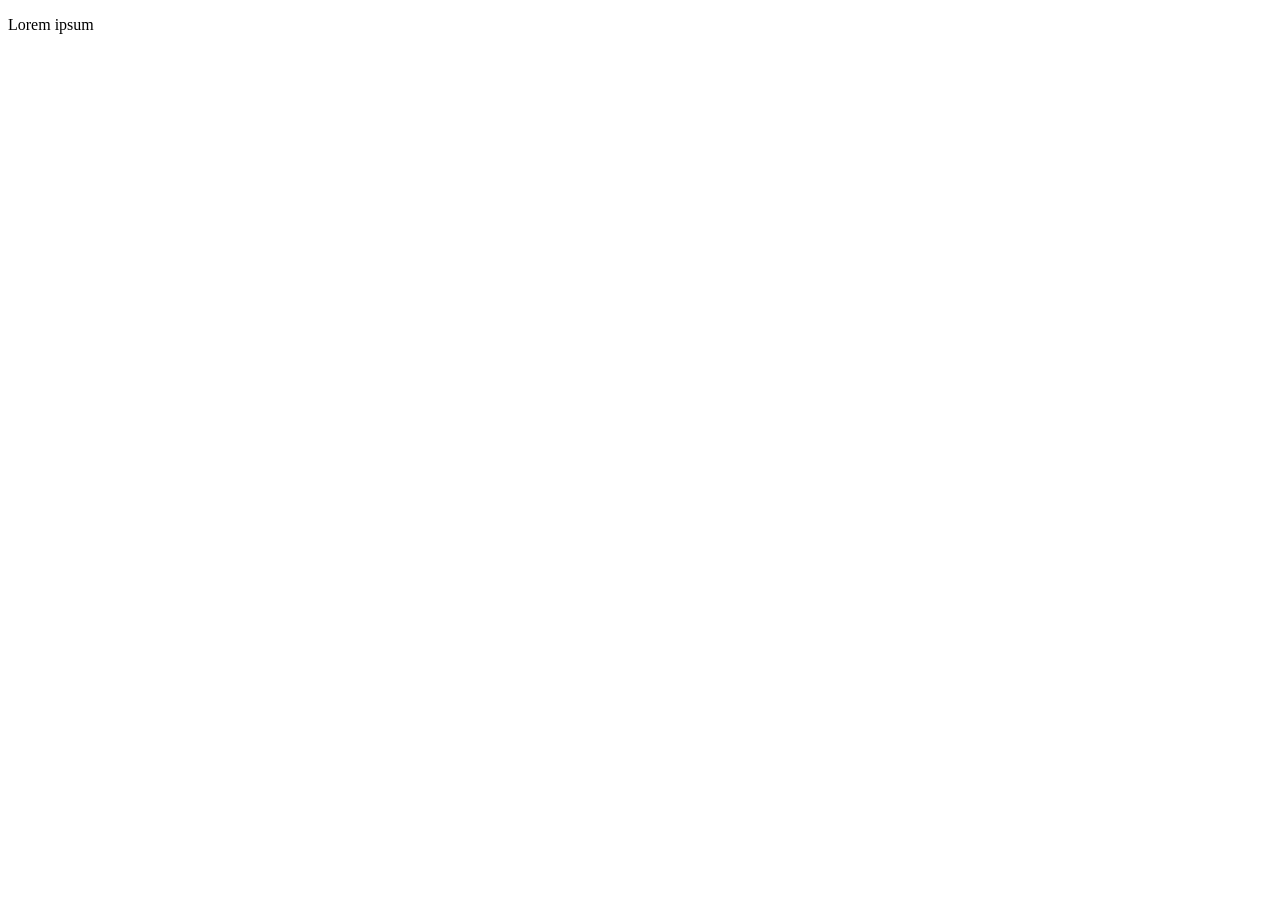
==== ejercicios/Entorno-Cliente/TRIMESTRE2/EventoKey/index.html @ 053de438 "actualizado portfolio" ====
<!DOCTYPE html>
<html lang="es">
<head>
    <meta charset="UTF-8">
    <meta name="viewport" content="width=device-width, initial-scale=1.0">
    <title>Prueba keypress</title>
</head>
<body>
    <p id="texto">Lorem ipsum</p>
    <script src="script.js"></script>
</body>
</html>
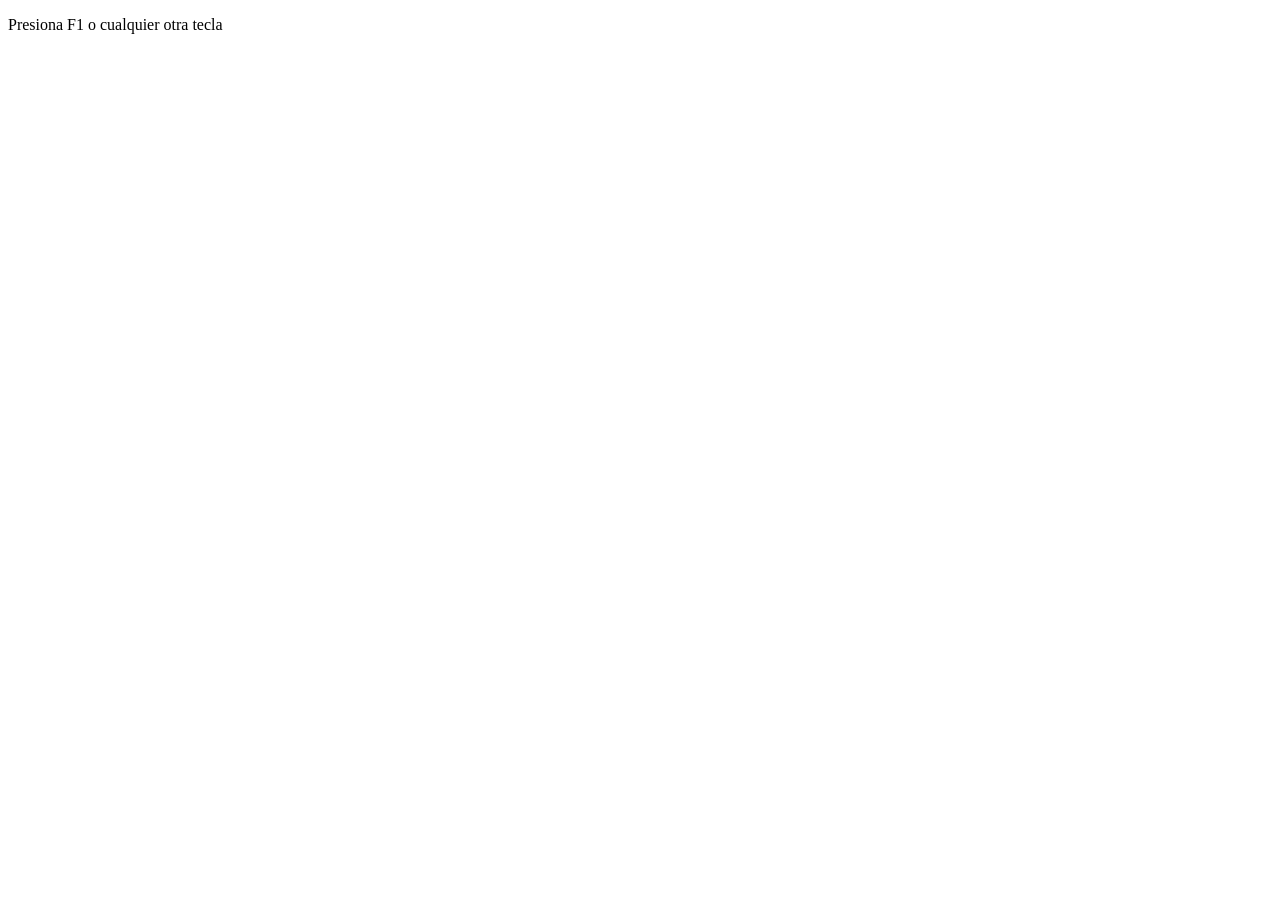
==== commit 38962635: "key press" ====
--- a/ejercicios/Entorno-Cliente/TRIMESTRE2/EventoKey/index.html
+++ b/ejercicios/Entorno-Cliente/TRIMESTRE2/EventoKey/index.html
@@ -6,7 +6,7 @@
     <title>Prueba keypress</title>
 </head>
 <body>
-    <p id="texto">Lorem ipsum</p>
+    <p id="texto">Presiona F1 o cualquier otra tecla</p>
     <script src="script.js"></script>
 </body>
 </html>
